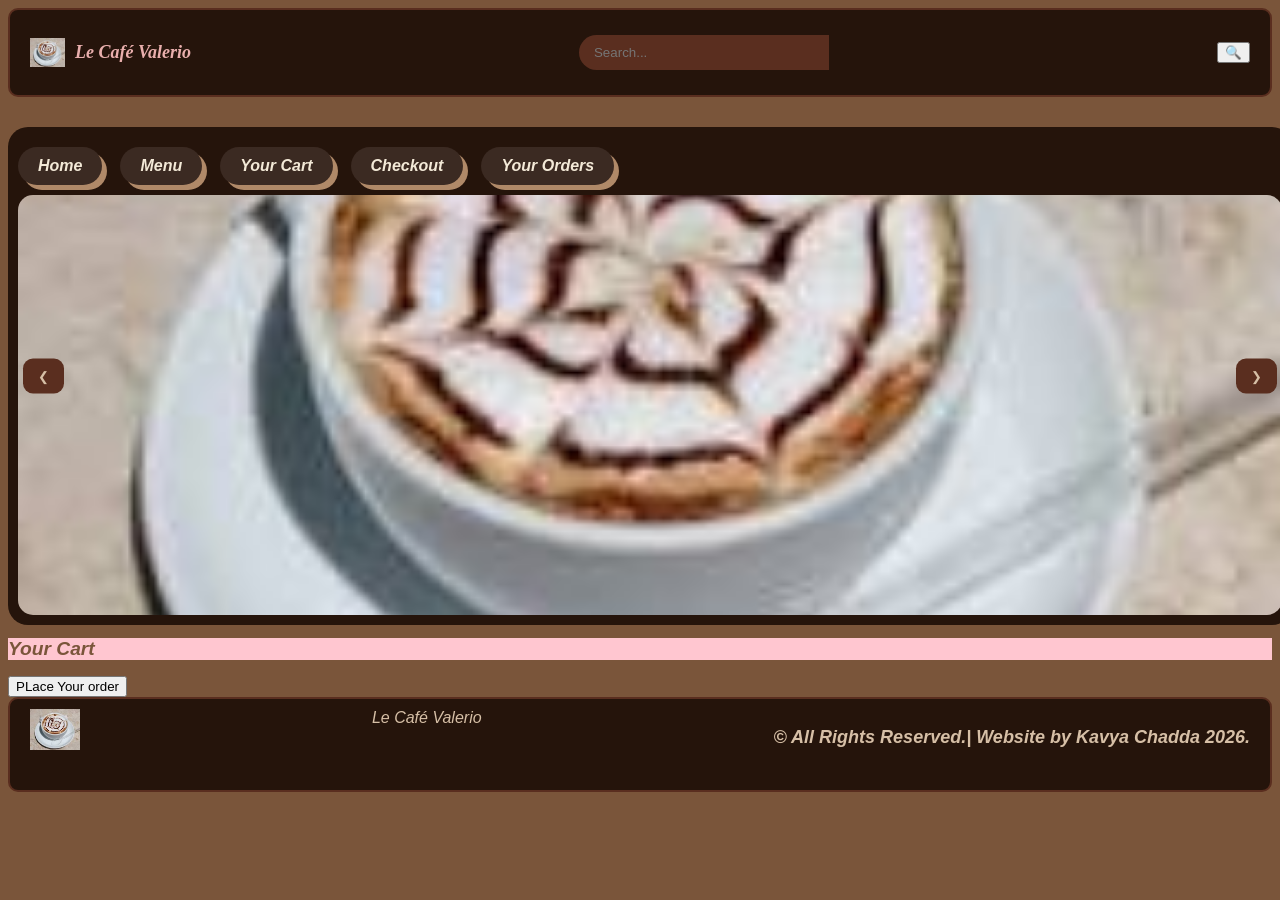
==== cart.html @ ad09a5c6 "Jul 23, 2026, 9:06 AM" ====
<!DOCTYPE html>
<html>
<head>
<title>Le Café Valerio</title>
<link rel="stylesheet" href="style.css">
<link rel="icon" type="image/x-icon" href="cappuccino.jpg">
</head>


<body>
<header class="top-bar">

<div class="logo">
<img src="cappuccino.jpg" alt="Logo">
<span>Le Café Valerio</span>
</div>
<input type="text" placeholder="Search..." class="search-bar" id="searchBar">
<button class="search-button" onclick="searchMenu()">🔍</button>


</header>


<div class="hero-slider">
<nav>
  <a href="index.html">Home</a>
  <a href="menu.html">Menu</a>
  <a href="cart.html">Your Cart</a>
  <a href="checkout.html">Checkout</a>
  <a href="order.html">Your Orders</a>
</nav>

  <img class="hero-slide" src="cappuccino.jpg">
  <img class="hero-slide" src="cappucino 2.jpg">
  <img class="hero-slide" src="cappucino 3.jpg">

  <button class="prev" onclick="changeSlide(-1)">&#10094;</button>
  <button class="next" onclick="changeSlide(1)">&#10095;</button>
</div>

<h1>Your Cart</h1>
<p id="spaceForJavaScriptOutput"></p>
<div id="cartContainer" class="menuContainer"></div>

<button onclick="checkout.html">PLace Your order</button>
<footer>
<img src="cappuccino.jpg" alt="Logo">
<span>Le Café Valerio</span>
<p>© All Rights Reserved.| Website by Kavya Chadda 2026.</p></footer>

<script src="script.js">
</script>
</body>
</html>
---- style.css ----
/*CSS file for styling the website*/
/* Website Styling */

/*Layout*/
.page {
  display: grid;
  grid-template-rows: auto 1fr auto;
  min-height: 100vh;
}

/*Top Bar*/
.top-bar {
  display: flex;
  justify-content: space-between;
  align-items: center;
  background-color: #25140B;
  padding: 10px 20px;
  margin-bottom:30px;
  border: 2px solid #5A2E1F;
  border-radius: 10px 10px;
}

/* logo section */
.logo {
  display: flex;
  align-items: center;
  gap: 10px;
  color: #E9AFAD;
  font-weight: bold;
  font-size: 18px;
}

.logo img {
  width: 35px;
}

/*Search Bar*/
.search-bar {
  display: flex;
  justify-content: center;
  margin: 15px 0;
  padding: 10px 15px;
  border-radius: 25px 0 0 25px;
  border: none;
  outline: none;
  width: 220px;
  background-color: #5A2E1F;
  color: #E9AFAD;
}


.search-bar input::placeholder {
  color: #E9AFAD;
  opacity: 0.7;
}

.search-bar button {
  display: block;
  padding: 10px 15px;
  border: none;
  background-color: #FFB6C1;
  border-radius: 0 25px 25px 0;
  cursor: pointer;
  transition: 0.3s;
}

.search-bar button:hover {
  background-color: #ffc6d0;
}



/*Navigation Styling*/

nav {
  margin-bottom: 10px;
  margin-top: 10px;
  display: inline-flex;
  align-items: center;
  gap: 8px;
  scroll-padding-top: 60px;
}


nav a {
  background-color:#3B2A22;
  color: #f3e9d7; 
  display: inline-flex;
  align-items: center;
  gap: 8px;
  padding: 10px 20px;
  border-radius: 25px;
  box-shadow: 5px 5px #B08968;
margin-right: 10px;
font-weight: bold;
text-decoration: none;
}


.nav-icon {
  width: 20px;
  height: 20px;
}


nav a:hover {
background-color: #926551;
color: white;
text-decoration: underline;
text-decoration-style: unset;
text-underline-offset: 6px;
}

/*Hero Section*/
.hero-slider{
position: relative;
width: 100%;
height: 100%;
overflow: hidden;
border-radius: 20px;
margin: auto;
background-color: #25140B;
padding: 10px;
}

.hero-slide{
display: none;
}


.hero-slider img{
width: 100%;
height: 420px;
border-radius: 15px;
object-fit: cover;
}

/*arrows*/
.prev{
position: absolute;
top: 50%;
transform: translateY(-50%);
background-color: #5A2E1F;
border: none;
color: #D6BFA6;
padding: 10px 15px;
cursor: pointer;
border-radius: 10px;
}

.prev {
left: 15px;
}

.next{
position: absolute;
top: 50%;
transform: translateY(-50%);
background-color: #5A2E1F;
border: none;
color: #D6BFA6;
padding: 10px 15px;
cursor: pointer;
border-radius: 10px;
}

.next {
right: 15px;
}

.prev:hover, .next:hover {
background-color: #926551;
color: white;
} 

/*Button Styling*/
.btn-container {
  display: flex;
  margin-top: 40px;
  justify-content: center;
}

.btn {
  background-color:#FFB6C1;
  color: #5A2E1F;
  display: inline-flex;
  padding: 10px 20px;
  border-radius: 25px;
  box-shadow: 2px 2px 2px 2px#5C2D1F;
 font-weight: bold;
 text-decoration: none;
}

.btn:hover{
    background-color:#FFB6C1;
  color: #5A2E1F;
  display: inline-flex;
  padding: 10px 20px;
  border-radius: 25px;
  box-shadow: 2px 2px 2px 2px#5C2D1F;
 font-weight: bold;
 text-decoration: underline;
}

/**Body Styling**/
header {
font-size: x-large;
font-family: 'Times New Roman', Times, serif;
color: #f3e9d7;
}

body {
    background-color: #7A553A;
    font-style: italic;
    font-family:'Trebuchet MS', 'Lucida Sans Unicode', 'Lucida Grande', 'Lucida Sans', Arial, sans-serif;
    color: #D6BFA6;
}

/**Header**/
h1 {
font:bolder;
font-family: 'Gill Sans', 'Gill Sans MT', Calibri, 'Trebuchet MS', sans-serif;
font-size: larger;
color: #7A553A;
background-color: #ffc6d0;
display:block;
align-items: Center;
}

/**Menu**/
.menuContainer{
  display: flex;
  flex-wrap:wrap;
  justify-content:center;
  gap:25px;
  align-items: flex-start;
}

.menuItem{
  width:250px;
  margin-top: 40px;
  color: #E9AFAD;
  text-align: center;
  padding: 15px;
  border-radius: 15px;
  background-color: #5A2E1F;
}

.menu img{
  width: 100%;
  height: 200px;
  object-fit: cover;
  border-radius:10px;
}

.menuButton{
background: #FFB6C1;
border:none;
border-radius: 20px;
padding:10px 20px;
margin-top: 10px;
cursor: pointer;
}

.menuButton:hover {
  background-color: #ffc6d0;
}

.menuContainer h2{
  width: 100%;
  text-align: center;
  color: #E9AFAD;
  margin: 30px 0 10px;
}

.customizeContainer {
  width: 350px;
  margin: 20px auto;
  padding: 20px;
  border: 2px solide #3B2A22;
  border-radius : 10px;
background-color: #ffc6d0;
display: none;
}

.customizeContainer h2 {
  text-align :center;
}

.custmosizeButton {
  margin-top: 10px;
  width: 100%;
}

.customizePopup {
  display: none;
  position: fixed;
  top: 0;
  left: 0;
  width: 100%;
  height: 100%;
  background-color: rgba(0,0,0,0.5);
}
/*Footer Styling*/
footer {
  display: flex;
  justify-content: space-between;
  text-align: center;
  background-color: #25140B;
  padding: 10px 20px;
  margin-bottom:30px;
  border: 2px solid #5A2E1F;
  border-radius: 10px 10px;
}


footer p {
  gap: 10px;
  font-weight:bold;
  font-size: 18px;
}

footer img {
  width: 50px;
  margin-bottom: 30px;
}
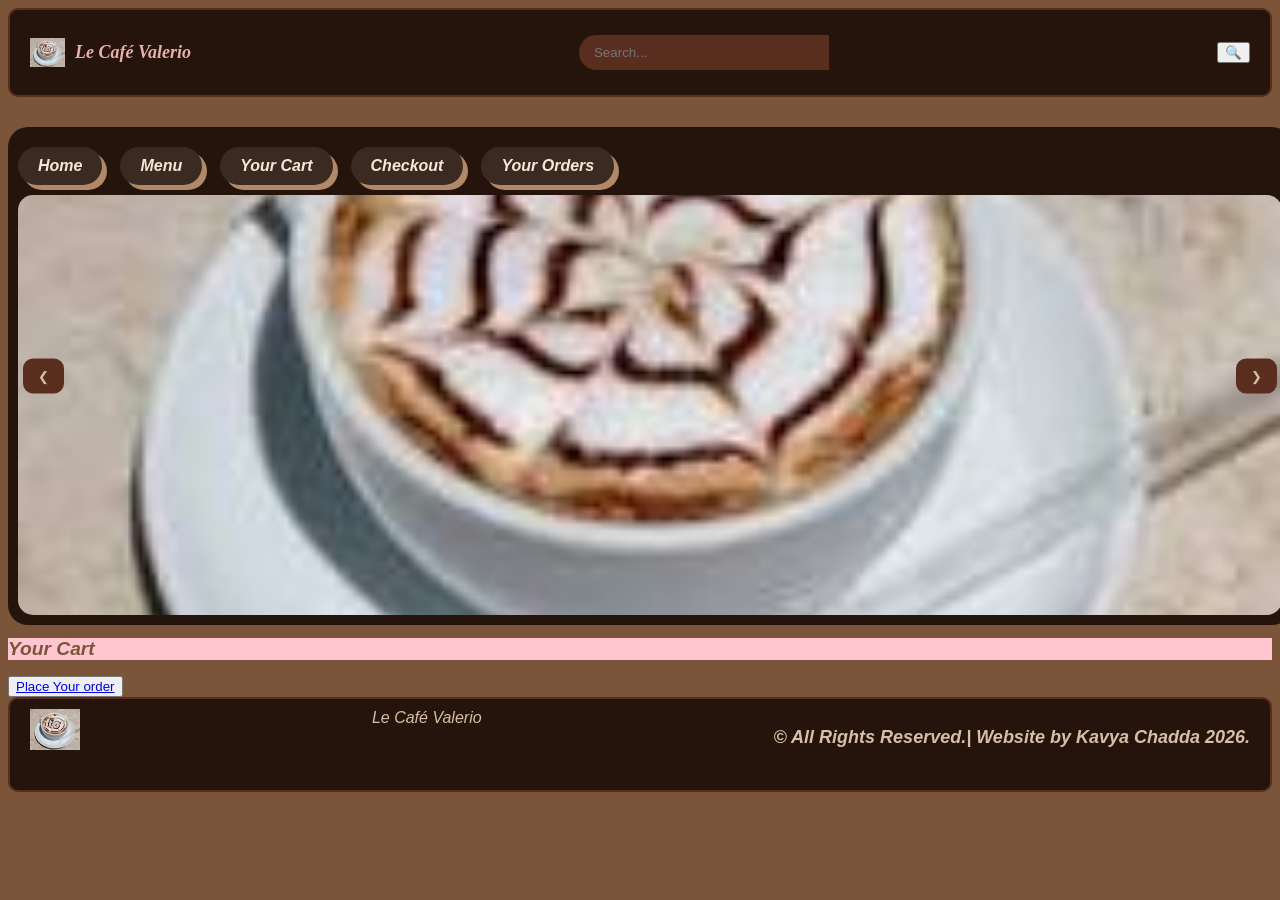
==== commit 2473dd53: "Jul 23, 2026, 9:09 AM" ====
--- a/cart.html
+++ b/cart.html
@@ -42,7 +42,7 @@
 <p id="spaceForJavaScriptOutput"></p>
 <div id="cartContainer" class="menuContainer"></div>
 
-<button onclick="checkout.html">PLace Your order</button>
+<button><a href="checkout.html">Place Your order</a></button>
 <footer>
 <img src="cappuccino.jpg" alt="Logo">
 <span>Le Café Valerio</span>
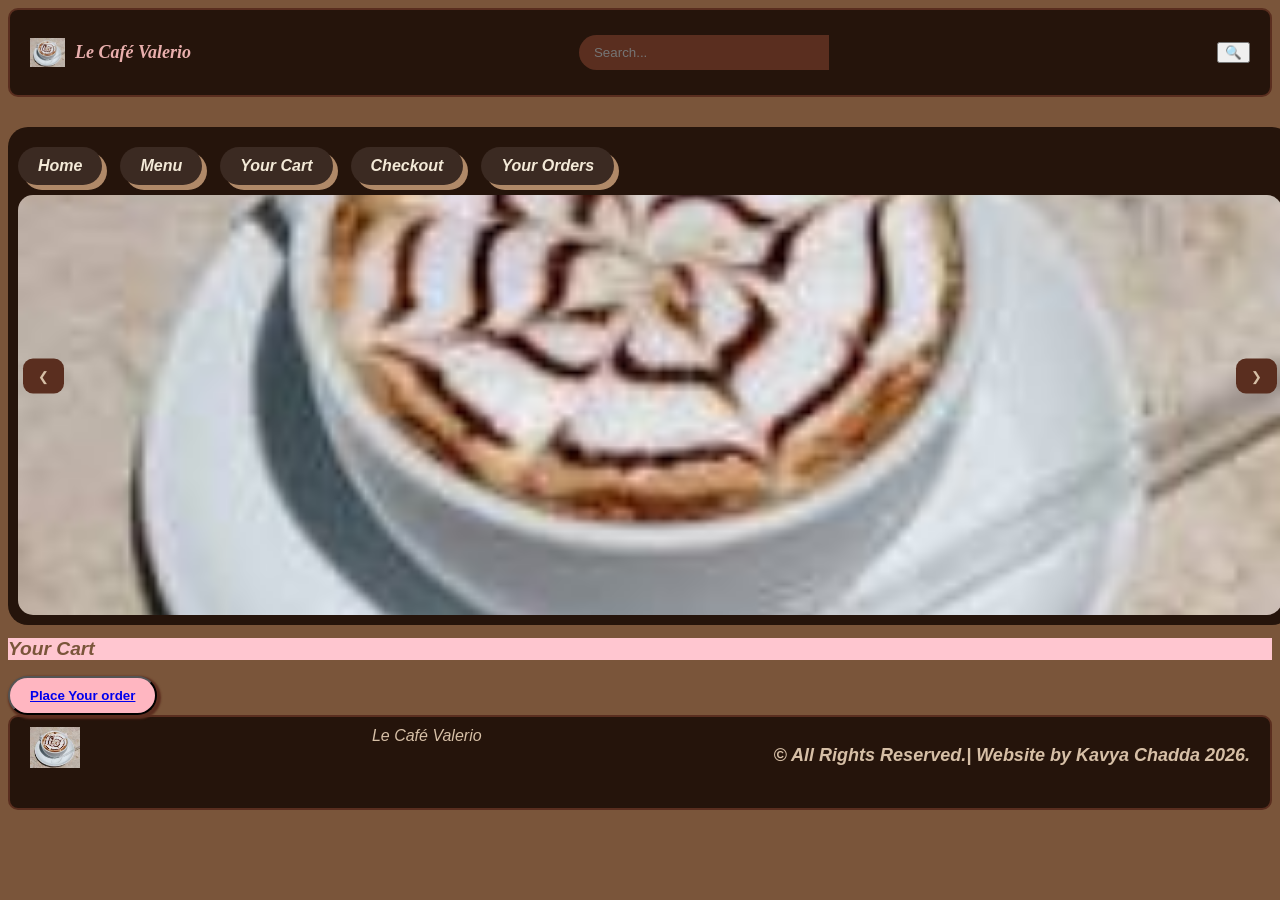
==== commit e8ff0818: "Jul 23, 2026, 9:13 AM" ====
--- a/cart.html
+++ b/cart.html
@@ -42,7 +42,10 @@
 <p id="spaceForJavaScriptOutput"></p>
 <div id="cartContainer" class="menuContainer"></div>
 
-<button><a href="checkout.html">Place Your order</a></button>
+<div class="btn.container">
+<button div class="btn" ><a href="checkout.html">Place Your order</a></button>
+</div>
+
 <footer>
 <img src="cappuccino.jpg" alt="Logo">
 <span>Le Café Valerio</span>
--- a/style.css
+++ b/style.css
@@ -301,6 +301,7 @@
   height: 100%;
   background-color: rgba(0,0,0,0.5);
 }
+
 /*Footer Styling*/
 footer {
   display: flex;
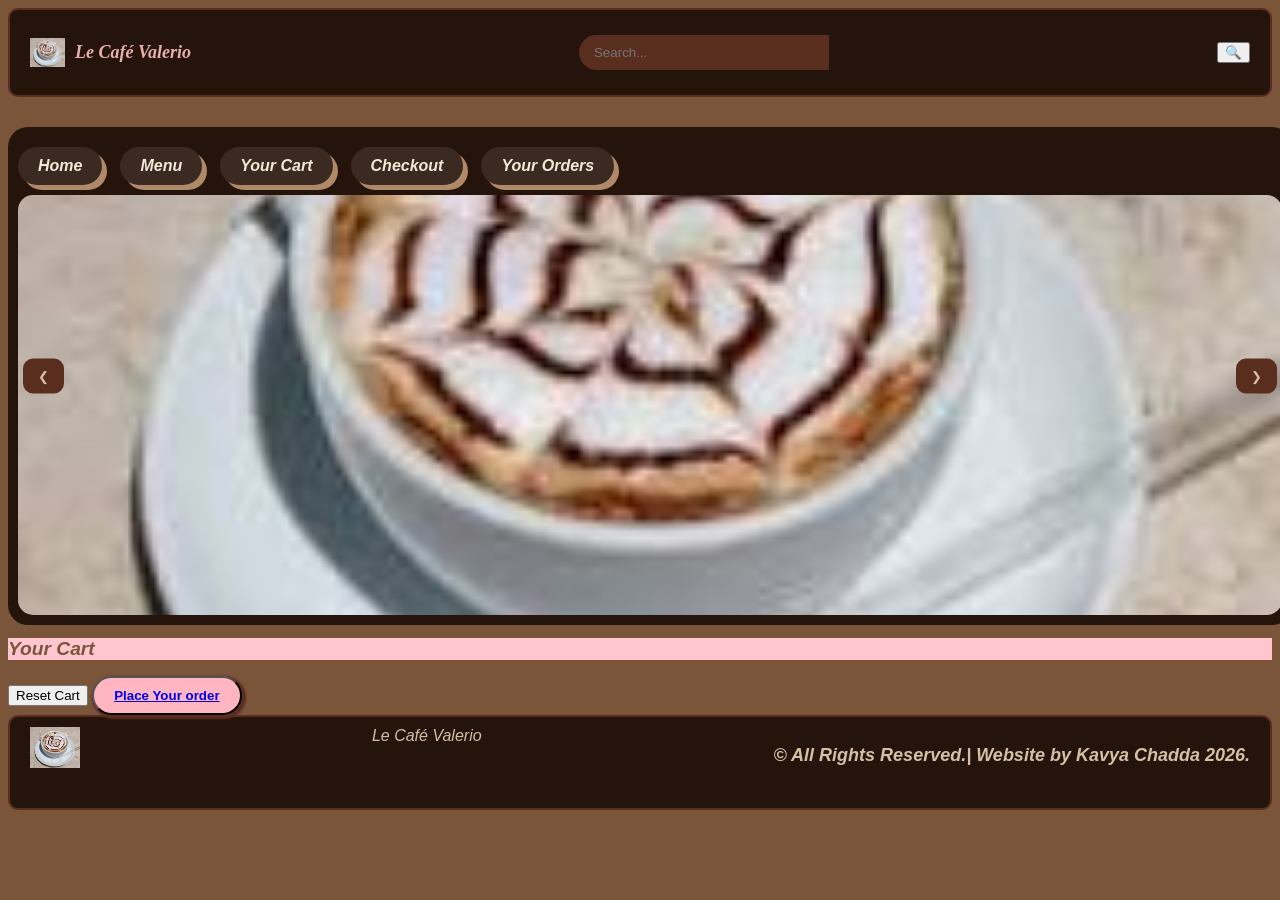
==== commit 478bb9e0: "Jul 24, 2026, 3:05 AM" ====
--- a/cart.html
+++ b/cart.html
@@ -43,6 +43,7 @@
 <div id="cartContainer" class="menuContainer"></div>
 
 <div class="btn.container">
+<button onclick="resetCart()">Reset Cart</button>
 <button div class="btn" ><a href="checkout.html">Place Your order</a></button>
 </div>
 
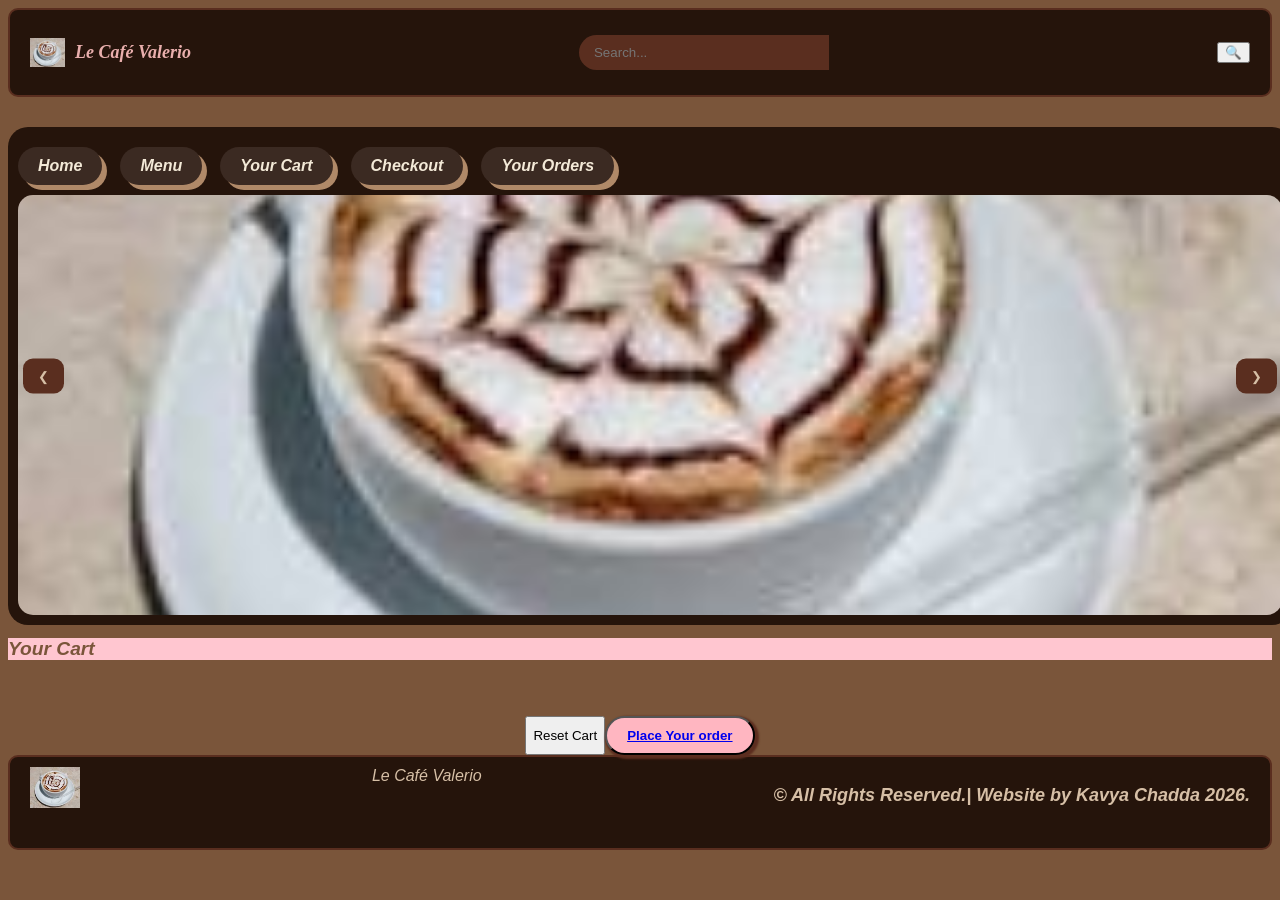
==== commit 8437ca13: "Jul 24, 2026, 8:15 AM" ====
--- a/cart.html
+++ b/cart.html
@@ -42,8 +42,8 @@
 <p id="spaceForJavaScriptOutput"></p>
 <div id="cartContainer" class="menuContainer"></div>
 
-<div class="btn.container">
-<button onclick="resetCart()">Reset Cart</button>
+<div class="btn-container">
+<button onclick="resetCART()">Reset Cart</button>
 <button div class="btn" ><a href="checkout.html">Place Your order</a></button>
 </div>
 
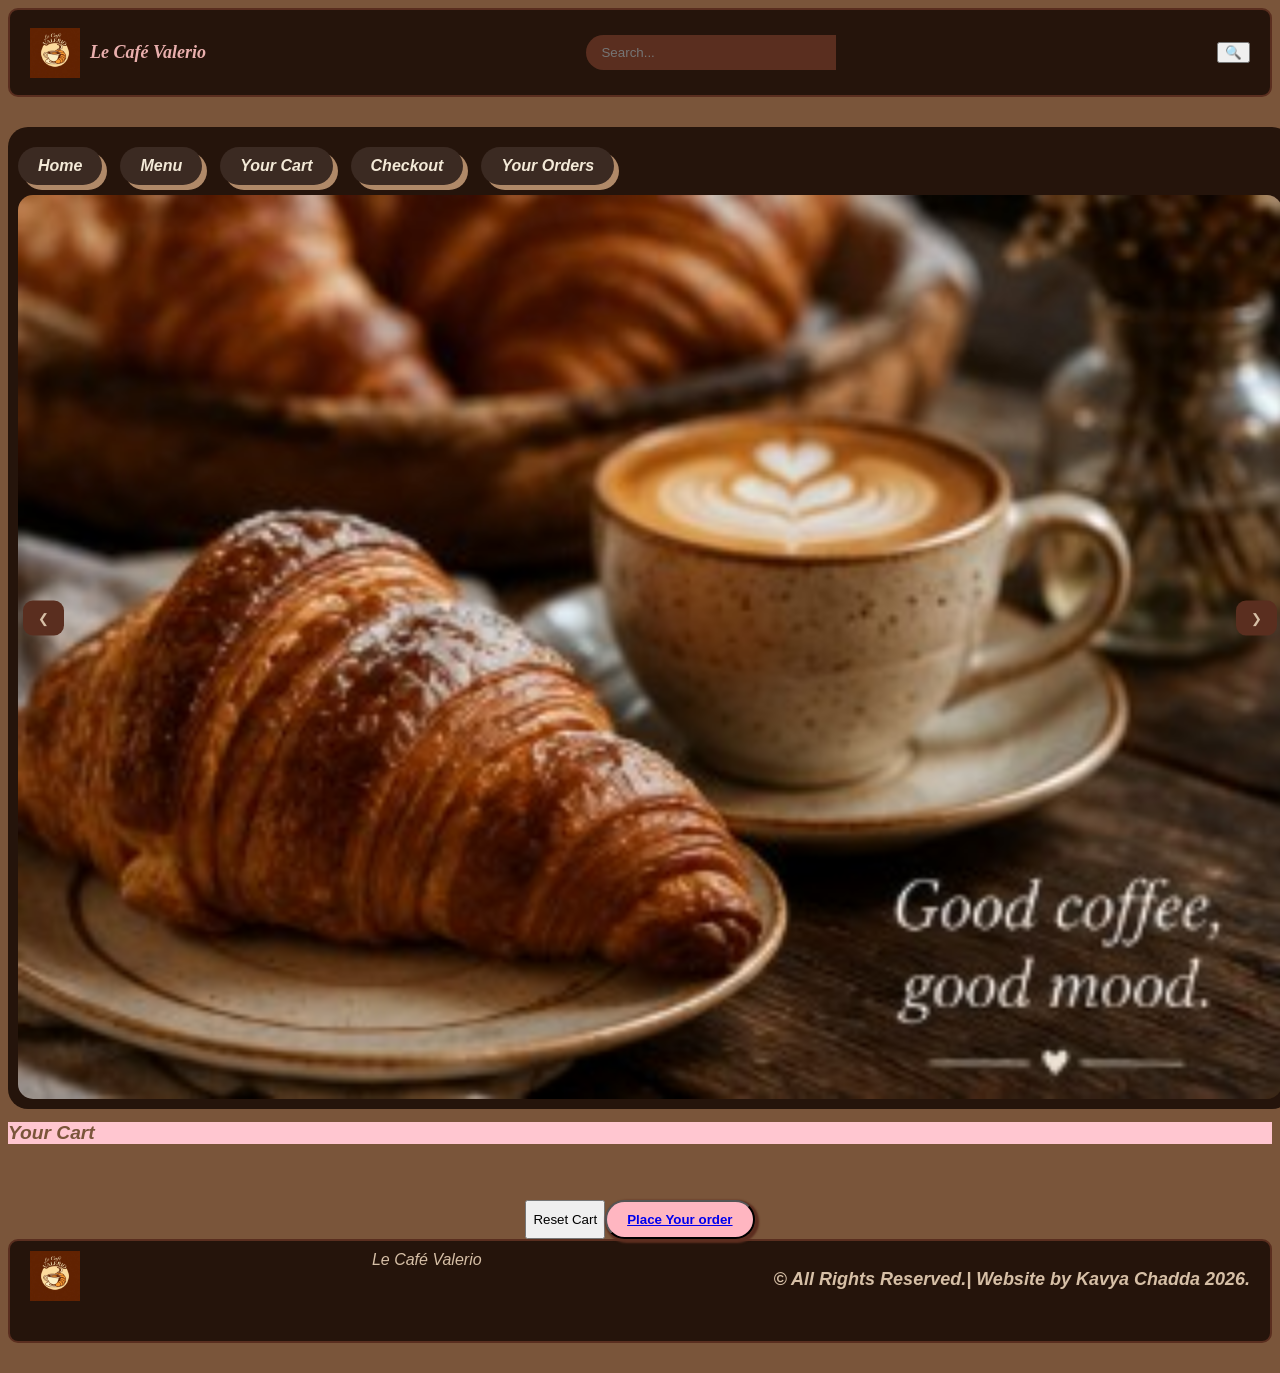
==== commit b128b634: "Jul 26, 2026, 10:07 AM" ====
--- a/cart.html
+++ b/cart.html
@@ -3,7 +3,7 @@
 <head>
 <title>Le Café Valerio</title>
 <link rel="stylesheet" href="style.css">
-<link rel="icon" type="image/x-icon" href="cappuccino.jpg">
+<link rel="icon" type="image/x-icon" href="Le Cafe valerio.jpg">
 </head>
 
 
@@ -11,12 +11,11 @@
 <header class="top-bar">
 
 <div class="logo">
-<img src="cappuccino.jpg" alt="Logo">
+<img src="Le Cafe valerio span.jpg" alt="Logo">
 <span>Le Café Valerio</span>
 </div>
 <input type="text" placeholder="Search..." class="search-bar" id="searchBar">
 <button class="search-button" onclick="searchMenu()">🔍</button>
-
 
 </header>
 
@@ -30,9 +29,12 @@
   <a href="order.html">Your Orders</a>
 </nav>
 
-  <img class="hero-slide" src="cappuccino.jpg">
-  <img class="hero-slide" src="cappucino 2.jpg">
-  <img class="hero-slide" src="cappucino 3.jpg">
+  <img class="hero-slide" src="Hero-Image1.jpg">
+  <img class="hero-slide" src="Hero-Image2.jpg">
+  <img class="hero-slide" src="Hero-Image3.jpg">
+  <img class="hero-slide" src="Hero-Image4.jpg">
+  <img class="hero-slide" src="Hero-Image5.jpg">
+  <img class="hero-slide" src="Hero-Image6.jpg">
 
   <button class="prev" onclick="changeSlide(-1)">&#10094;</button>
   <button class="next" onclick="changeSlide(1)">&#10095;</button>
@@ -48,7 +50,7 @@
 </div>
 
 <footer>
-<img src="cappuccino.jpg" alt="Logo">
+<img src="Le Cafe valerio span.jpg" alt="Logo">
 <span>Le Café Valerio</span>
 <p>© All Rights Reserved.| Website by Kavya Chadda 2026.</p></footer>
 
--- a/style.css
+++ b/style.css
@@ -31,7 +31,7 @@
 }
 
 .logo img {
-  width: 35px;
+  width: 50px;
 }
 
 /*Search Bar*/
@@ -124,13 +124,13 @@
 }
 
 .hero-slide{
-display: none;
+display: flex;
 }
 
 
 .hero-slider img{
 width: 100%;
-height: 420px;
+height: 100%;
 border-radius: 15px;
 object-fit: cover;
 }
@@ -173,7 +173,52 @@
 color: white;
 } 
 
+/* Sections */
+.about,.hours,.contact{
+  width: 80%;
+  margin: 40px auto;
+  background: white;
+  padding: 35px;
+  border-radius: 15px;
+  box-shadow: #5C2D1F;
+}
+
+.about h2,.hours h2,.contact h2{
+  color: #8B5E3C;
+  text-align: center;
+  margin-bottom: 20px;
+}
+
+.about p,.hours p,.contact p{
+  font-size: 25px;
+  text-align: center;
+  margin: 15px 0;
+}
+
 /*Button Styling*/
+.order-btn{
+    display: inline-block;
+    margin-top: 25px;
+    padding: 15px 35px;
+    background-color: white;
+    color: #8B5E3C;
+    text-decoration: none;
+    font-size: 20px;
+    font-weight: bold;
+    border-radius: 50px;
+    box-shadow: 10px;
+}
+
+.order-btn:hover{
+   background-color: papayawhip;
+}
+
+.order-container{
+  text-align: center;
+  margin: 40px 0;
+}
+
+
 .btn-container {
   display: flex;
   margin-top: 40px;
@@ -238,19 +283,23 @@
 
 .menuItem{
   width:250px;
-  margin-top: 40px;
+  margin-top: 20px;
   color: #E9AFAD;
   text-align: center;
   padding: 15px;
   border-radius: 15px;
   background-color: #5A2E1F;
-}
-
-.menu img{
-  width: 100%;
-  height: 200px;
+  box-sizing: border-box;
+}
+
+.menuItem img{
+  width: 220px;
+  height: 180px;
+  border-radius: 12px;
+  padding: 0px;
+  text-align: center;
   object-fit: cover;
-  border-radius:10px;
+  display: block;
 }
 
 .menuButton{
@@ -277,7 +326,7 @@
   width: 350px;
   margin: 20px auto;
   padding: 20px;
-  border: 2px solide #3B2A22;
+  border: 2px solid #3B2A22;
   border-radius : 10px;
 background-color: #ffc6d0;
 display: none;
@@ -287,7 +336,7 @@
   text-align :center;
 }
 
-.custmosizeButton {
+.customizeButton {
   margin-top: 10px;
   width: 100%;
 }
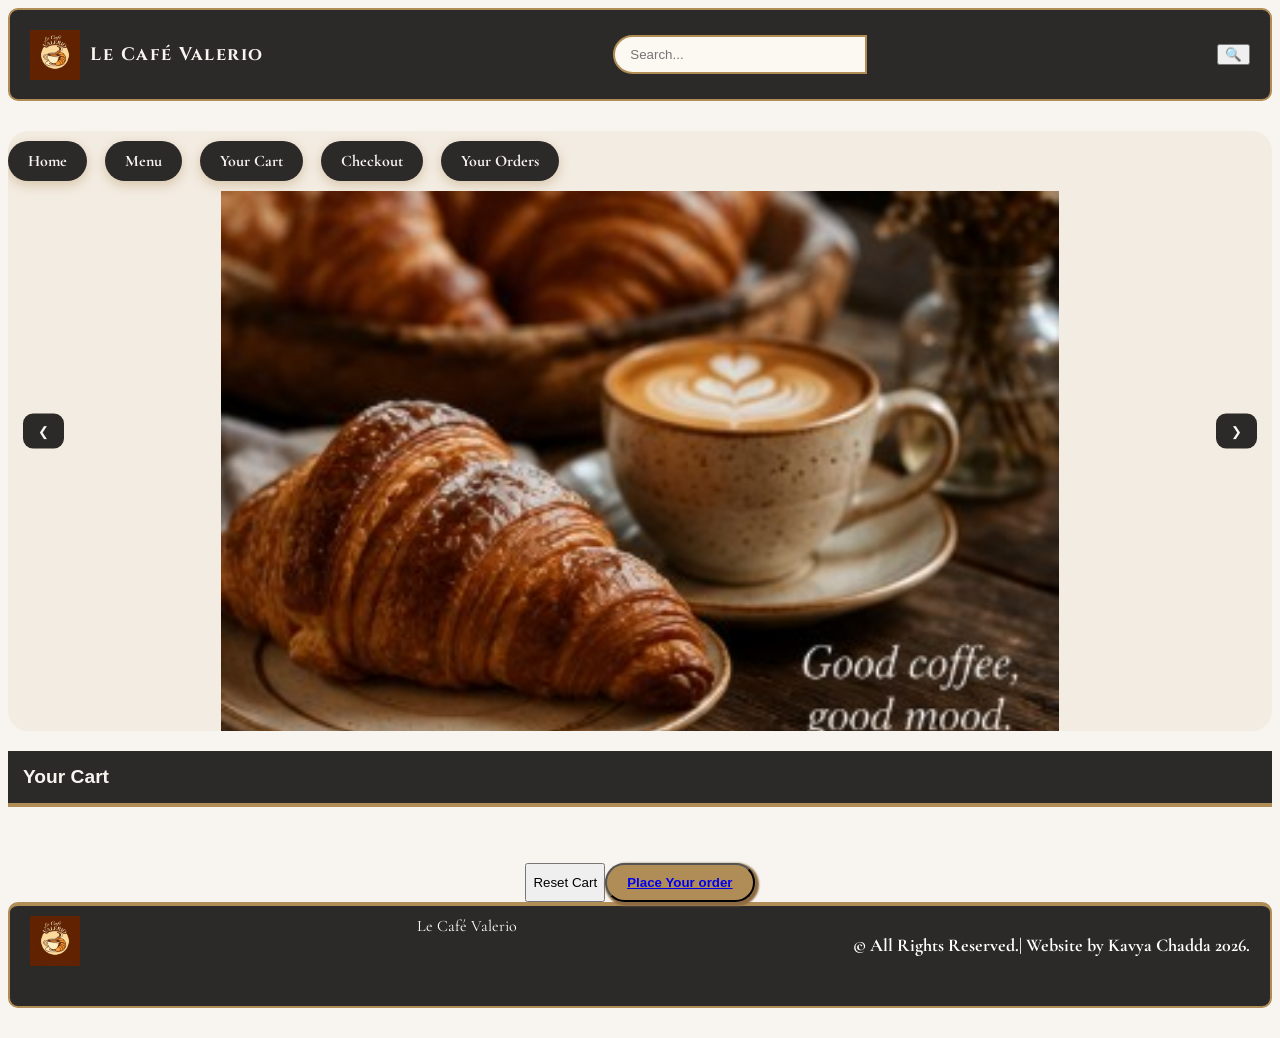
==== commit 00b38fa3: "Jul 27, 2026, 9:41 AM" ====
--- a/cart.html
+++ b/cart.html
@@ -3,6 +3,7 @@
 <head>
 <title>Le Café Valerio</title>
 <link rel="stylesheet" href="style.css">
+<link href="https://fonts.googleapis.com/css2?family=Cinzel:wght@500;700&family=Cormorant+Garamond:wght@400;600&display=swap" rel="stylesheet">
 <link rel="icon" type="image/x-icon" href="Le Cafe valerio.jpg">
 </head>
 
--- a/style.css
+++ b/style.css
@@ -13,10 +13,10 @@
   display: flex;
   justify-content: space-between;
   align-items: center;
-  background-color: #25140B;
+  background-color: #2C2A29;
   padding: 10px 20px;
   margin-bottom:30px;
-  border: 2px solid #5A2E1F;
+  border: 2px solid #B08D57;
   border-radius: 10px 10px;
 }
 
@@ -25,9 +25,12 @@
   display: flex;
   align-items: center;
   gap: 10px;
-  color: #E9AFAD;
+  color: #F8F5F0;
+  letter-spacing:1.5px;
+  font-size:20px;  
   font-weight: bold;
   font-size: 18px;
+  font-family: "Cinzel", serif;;
 }
 
 .logo img {
@@ -41,16 +44,16 @@
   margin: 15px 0;
   padding: 10px 15px;
   border-radius: 25px 0 0 25px;
-  border: none;
+  border: 2px solid #B08D57;
   outline: none;
   width: 220px;
-  background-color: #5A2E1F;
-  color: #E9AFAD;
+  background-color: #FCF8F2;
+  color: #2C2C2C;
 }
 
 
 .search-bar input::placeholder {
-  color: #E9AFAD;
+  color: #666;
   opacity: 0.7;
 }
 
@@ -58,14 +61,15 @@
   display: block;
   padding: 10px 15px;
   border: none;
-  background-color: #FFB6C1;
+  background-color: #B08D57;
   border-radius: 0 25px 25px 0;
   cursor: pointer;
   transition: 0.3s;
+  color: white;
 }
 
 .search-bar button:hover {
-  background-color: #ffc6d0;
+  background-color: #C9A66B;
 }
 
 
@@ -83,17 +87,19 @@
 
 
 nav a {
-  background-color:#3B2A22;
-  color: #f3e9d7; 
+  background-color:#2C2A29;
+  color: #F8F5F0; 
   display: inline-flex;
   align-items: center;
   gap: 8px;
   padding: 10px 20px;
   border-radius: 25px;
-  box-shadow: 5px 5px #B08968;
+  box-shadow: 5px 5px #B08D57;
 margin-right: 10px;
 font-weight: bold;
 text-decoration: none;
+border-radius: 40px;
+box-shadow: 0 4px 12px rgba(176,141,87,0.4);
 }
 
 
@@ -104,8 +110,8 @@
 
 
 nav a:hover {
-background-color: #926551;
-color: white;
+background-color: #B08D57;
+color: #2C2A29;
 text-decoration: underline;
 text-decoration-style: unset;
 text-underline-offset: 6px;
@@ -115,24 +121,25 @@
 .hero-slider{
 position: relative;
 width: 100%;
-height: 100%;
+height: 600px;
 overflow: hidden;
 border-radius: 20px;
-margin: auto;
-background-color: #25140B;
-padding: 10px;
+margin: 20px auto;
+background-color: #F3ECE2;
 }
 
 .hero-slide{
-display: flex;
+display: none;
+width: 100%;
+height: 100%;
 }
 
 
 .hero-slider img{
 width: 100%;
 height: 100%;
-border-radius: 15px;
-object-fit: cover;
+display: block;
+object-fit: contain;
 }
 
 /*arrows*/
@@ -140,9 +147,9 @@
 position: absolute;
 top: 50%;
 transform: translateY(-50%);
-background-color: #5A2E1F;
+background-color: #2C2A29;
 border: none;
-color: #D6BFA6;
+color: whitesmoke;
 padding: 10px 15px;
 cursor: pointer;
 border-radius: 10px;
@@ -156,9 +163,9 @@
 position: absolute;
 top: 50%;
 transform: translateY(-50%);
-background-color: #5A2E1F;
+background-color: #2C2A29;
 border: none;
-color: #D6BFA6;
+color: whitesmoke;
 padding: 10px 15px;
 cursor: pointer;
 border-radius: 10px;
@@ -169,8 +176,8 @@
 }
 
 .prev:hover, .next:hover {
-background-color: #926551;
-color: white;
+background-color: #B08D57;
+color: #2C2A29;
 } 
 
 /* Sections */
@@ -180,11 +187,11 @@
   background: white;
   padding: 35px;
   border-radius: 15px;
-  box-shadow: #5C2D1F;
+  box-shadow: 0 5px 15px rgba(0,0,0,0.5);
 }
 
 .about h2,.hours h2,.contact h2{
-  color: #8B5E3C;
+  color: #6D213C;
   text-align: center;
   margin-bottom: 20px;
 }
@@ -200,8 +207,8 @@
     display: inline-block;
     margin-top: 25px;
     padding: 15px 35px;
-    background-color: white;
-    color: #8B5E3C;
+    color: white;
+    background-color: #2C2A29;
     text-decoration: none;
     font-size: 20px;
     font-weight: bold;
@@ -210,7 +217,9 @@
 }
 
 .order-btn:hover{
-   background-color: papayawhip;
+   background-color: #B08D57;
+   color: #2C2A29;
+
 }
 
 .order-container{
@@ -226,19 +235,18 @@
 }
 
 .btn {
-  background-color:#FFB6C1;
-  color: #5A2E1F;
+  background-color:#B08D57;
+  color:white;
   display: inline-flex;
   padding: 10px 20px;
   border-radius: 25px;
-  box-shadow: 2px 2px 2px 2px#5C2D1F;
+  box-shadow: 2px 2px 2px 2px #8C6A43;
  font-weight: bold;
  text-decoration: none;
 }
 
 .btn:hover{
-    background-color:#FFB6C1;
-  color: #5A2E1F;
+  background-color: #C9A66B;
   display: inline-flex;
   padding: 10px 20px;
   border-radius: 25px;
@@ -255,10 +263,10 @@
 }
 
 body {
-    background-color: #7A553A;
-    font-style: italic;
-    font-family:'Trebuchet MS', 'Lucida Sans Unicode', 'Lucida Grande', 'Lucida Sans', Arial, sans-serif;
-    color: #D6BFA6;
+    background-color:  #F8F5F0;
+    font-style: normal;
+    font-family:"Cormorant Garamond", serif;
+    color: #2C2C2C;
 }
 
 /**Header**/
@@ -266,8 +274,10 @@
 font:bolder;
 font-family: 'Gill Sans', 'Gill Sans MT', Calibri, 'Trebuchet MS', sans-serif;
 font-size: larger;
-color: #7A553A;
-background-color: #ffc6d0;
+background: #2C2A29;
+color: #F8F5F0;
+border-bottom: 4px solid #B08D57;
+padding: 15px;
 display:block;
 align-items: Center;
 }
@@ -284,12 +294,20 @@
 .menuItem{
   width:250px;
   margin-top: 20px;
-  color: #E9AFAD;
+  color: #2C2C2C;
   text-align: center;
   padding: 15px;
   border-radius: 15px;
-  background-color: #5A2E1F;
+  background-color: #FFFCF7;
   box-sizing: border-box;
+  border: 1px solid #D9C7A1;
+  box-shadow: 0 8px 20px rgba(0,0,0,0.08);
+  transition: 0.3s ease;
+}
+
+.menuItem:hover{
+    transform: translateY(-6px);
+    box-shadow: 0 12px 25px rgba(0,0,0,.15);
 }
 
 .menuItem img{
@@ -303,22 +321,23 @@
 }
 
 .menuButton{
-background: #FFB6C1;
+background: #B08D57;
+color: white;
 border:none;
-border-radius: 20px;
+border-radius: 30px;
 padding:10px 20px;
 margin-top: 10px;
 cursor: pointer;
 }
 
 .menuButton:hover {
-  background-color: #ffc6d0;
+  background-color: #C9A66B;
 }
 
 .menuContainer h2{
   width: 100%;
   text-align: center;
-  color: #E9AFAD;
+  color:#6D213C;
   margin: 30px 0 10px;
 }
 
@@ -326,9 +345,9 @@
   width: 350px;
   margin: 20px auto;
   padding: 20px;
-  border: 2px solid #3B2A22;
+  border: 2px solid #B08D57;
   border-radius : 10px;
-background-color: #ffc6d0;
+background-color: white;
 display: none;
 }
 
@@ -356,11 +375,13 @@
   display: flex;
   justify-content: space-between;
   text-align: center;
-  background-color: #25140B;
+  background-color: #2C2A29;
   padding: 10px 20px;
   margin-bottom:30px;
-  border: 2px solid #5A2E1F;
+  border: 2px solid #B08D57;
+  border-top:4px solid #B08D57;
   border-radius: 10px 10px;
+  color: white;
 }
 
 
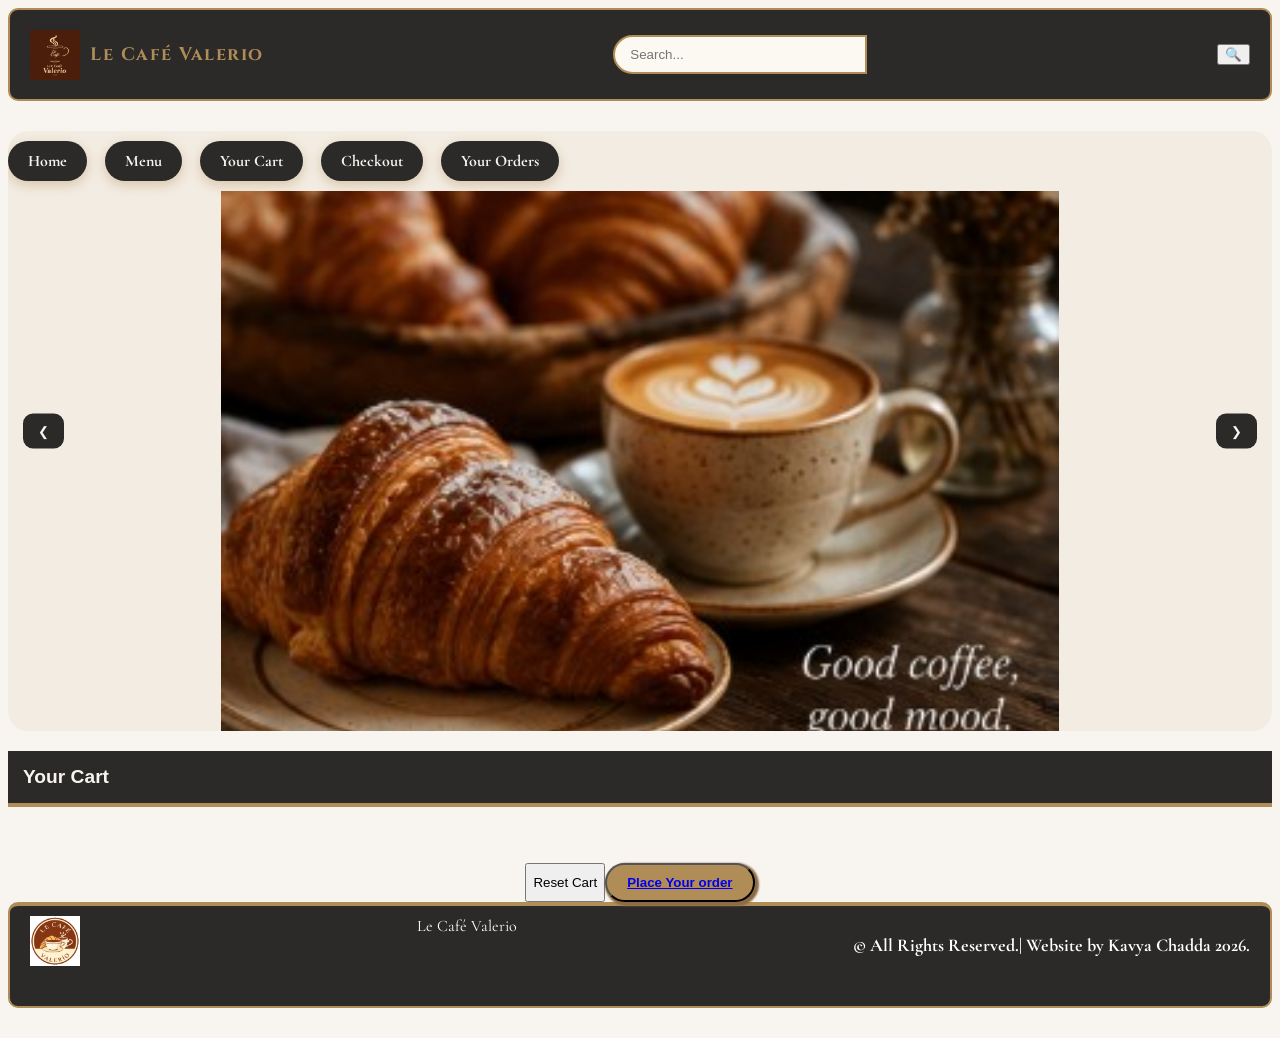
==== commit a68578f9: "Jul 27, 2026, 10:26 AM" ====
--- a/cart.html
+++ b/cart.html
@@ -4,7 +4,7 @@
 <title>Le Café Valerio</title>
 <link rel="stylesheet" href="style.css">
 <link href="https://fonts.googleapis.com/css2?family=Cinzel:wght@500;700&family=Cormorant+Garamond:wght@400;600&display=swap" rel="stylesheet">
-<link rel="icon" type="image/x-icon" href="Le Cafe valerio.jpg">
+<link rel="icon" type="image/x-icon" href="Logo.jpg">
 </head>
 
 
@@ -12,7 +12,7 @@
 <header class="top-bar">
 
 <div class="logo">
-<img src="Le Cafe valerio span.jpg" alt="Logo">
+<img src="Logo.jpg" alt="Logo">
 <span>Le Café Valerio</span>
 </div>
 <input type="text" placeholder="Search..." class="search-bar" id="searchBar">
@@ -51,7 +51,7 @@
 </div>
 
 <footer>
-<img src="Le Cafe valerio span.jpg" alt="Logo">
+<img src="Le Cafe valerio.jpg" alt="Logo">
 <span>Le Café Valerio</span>
 <p>© All Rights Reserved.| Website by Kavya Chadda 2026.</p></footer>
 
--- a/style.css
+++ b/style.css
@@ -25,7 +25,7 @@
   display: flex;
   align-items: center;
   gap: 10px;
-  color: #F8F5F0;
+  color:  #B08D57;
   letter-spacing:1.5px;
   font-size:20px;  
   font-weight: bold;
@@ -35,6 +35,21 @@
 
 .logo img {
   width: 50px;
+}
+
+.header {
+ color: #f3e9d7;
+ background-color: #25140B;
+  font-size: 32px;
+  text-align: center;
+  padding: 20px;
+  font-weight: bold;
+}
+
+.header span{
+  color: #d4a373;
+  font-size: 20px;
+  font-style: italic;
 }
 
 /*Search Bar*/
